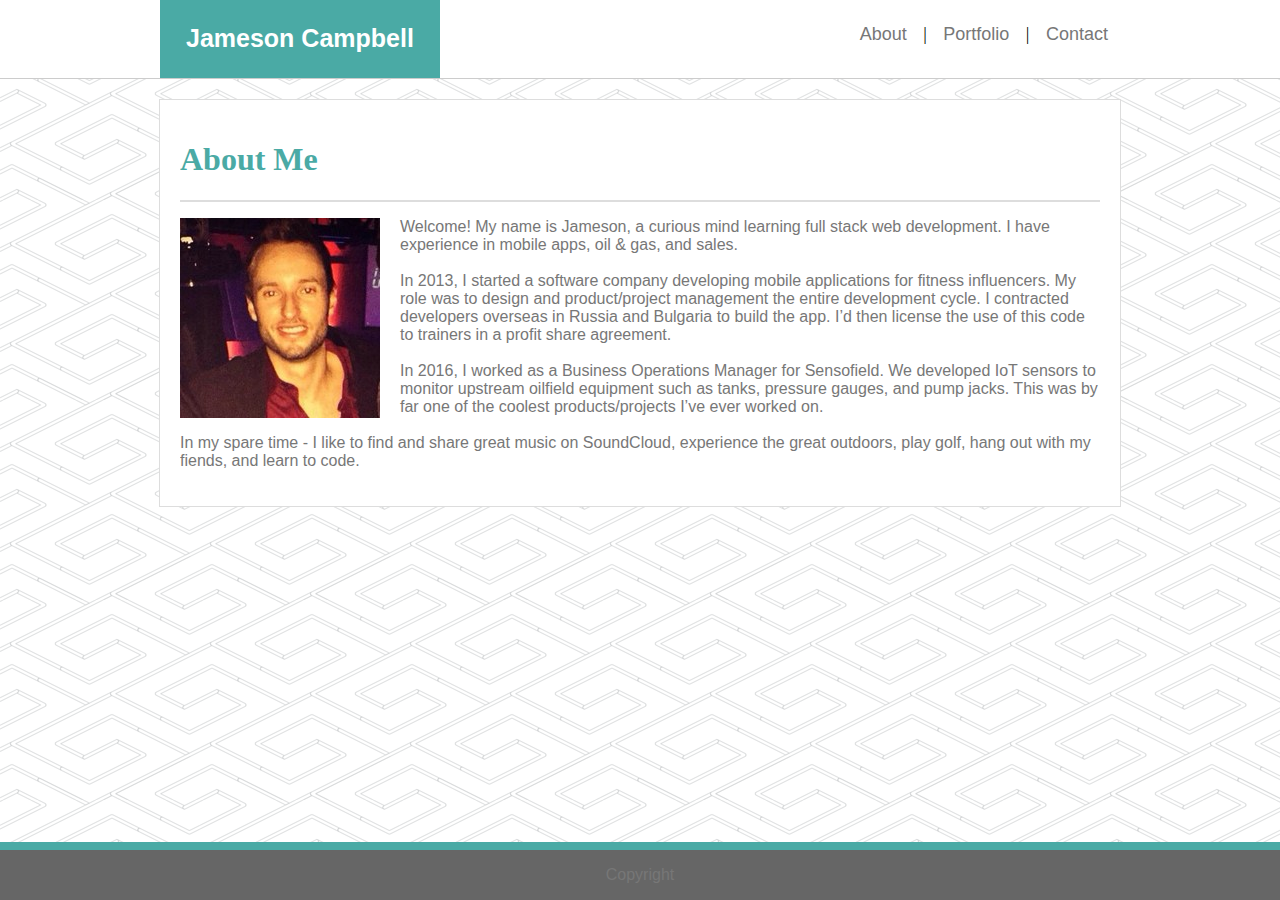
==== index.html @ 970ab29d "Portfolio" ====
<!DOCTYPE html>
<html>

<head>

    <title>My Portfolio</title>

    <meta charset="utf-8">
    <meta name="viewport" content="width=device-width, initial-scale=1">
    <!-- Link to external stylesheet -->
    <link rel="stylesheet" type="text/css" href="assets/css/style.css">
    <!-- Link to favicon -->
    <link rel="icon" type="image/png" href="imgs/favicon.png">

</head>

<body>
    <nav>
        <div class="header">
            <div class="head-content">
                <a href="index.html" id="logo">Jameson Campbell</a>
                <div class="header-right">
                    <a href="index.html">About</a> |
                    <a href="portfolio.html">Portfolio</a> |
                    <a href="#">Contact</a>
                </div>
            </div>
        </div>
    </nav>

    <section class="container">
        <article class="main-bio">
            <h1>About Me</h1>
            <hr>
            <p><img src="assets/images/profile_image.jpeg" alt="Profile Image" />
                Welcome! My name is Jameson, a curious mind learning full stack web development. I have experience in mobile apps, oil & gas, and sales.<br><br>
                
                In 2013, I started a software company developing mobile applications for fitness influencers. My role
                was to design and product/project management the entire development cycle. I contracted developers
                overseas in Russia and Bulgaria to build the app. I’d then license the use of this code to trainers in a
                profit share agreement.<br><br>

                In 2016, I worked as a Business Operations Manager for Sensofield. We developed IoT sensors to monitor
                upstream oilfield equipment such as tanks, pressure gauges, and pump jacks. This was by far one of the
                coolest products/projects I’ve ever worked on.<br><br>

                In my spare time - I like to find and share great music on SoundCloud, experience the great outdoors,
                play golf, hang out with my fiends, and learn to code.
            </p>
        </article>
    </section>
</body>

<footer>
    <p>Copyright</p>
</footer>

</html>
---- assets/css/style.css ----
body {
    margin: 0px;
    background-image: url(../images/pipes.png);
}

h1 {
    color: #4aaaa5;
    font-family: 'Georgia', Times, Times New Roman, serif;
}

p {
    color: #777777;
    font-family: 'Arial', 'Helvetica Neue', Helvetica, sans-serif;
}

.header {
    background-color: #ffffff;
    height: 20px;
    padding: 34px;
    font-size: 18px; 
    margin-top: -10px;
    border-bottom: 1px solid #cccccc;
}

.head-content {
    margin: auto;
    max-width:960px;
}

#logo {
    background:#4aaaa5;
    padding: 26px;
    font-size: 25px;
    font-weight: bold;
    color: white;
}
  
  /* Style the header links */
  .header a {
    padding: 12px;
    color:#777777;
    text-decoration: none;
    font-family: 'Arial', 'Helvetica Neue', Helvetica, sans-serif;
  }

  /* Float the link section to the right */
  .header-right {
    float: right;
  }

hr {
    border: 1px solid #dddddd;
}

img {
    float: left;
    padding-right: 20px;
}

.container {
    max-width:960px;
    margin: 0 auto;
    border: 1px solid #dddddd;
    margin-top: 20px;
    margin-bottom: 40px;
    background-color: #ffffff;
}


.main-bio {
    margin:20px;
    overflow: auto;
}

footer {
    position: fixed;
    left: 0;
    bottom: 0;
    width: 100%;
    color: white;
    background-color: #666666;
    text-align: center;
    border-top: 8px solid #4aaaa5;
}

 /* Portfolio Section */

 .container-portfolio {
    max-width:960px;
    margin: 0 auto;
    border: 1px solid #dddddd;
    margin-top: 20px;
    margin-bottom: 80px;
    background-color: #ffffff;
    overflow: auto;
}

.main-portfolio {
    margin:20px;
    overflow: auto;
}

.grid-container {
    display: block;

}
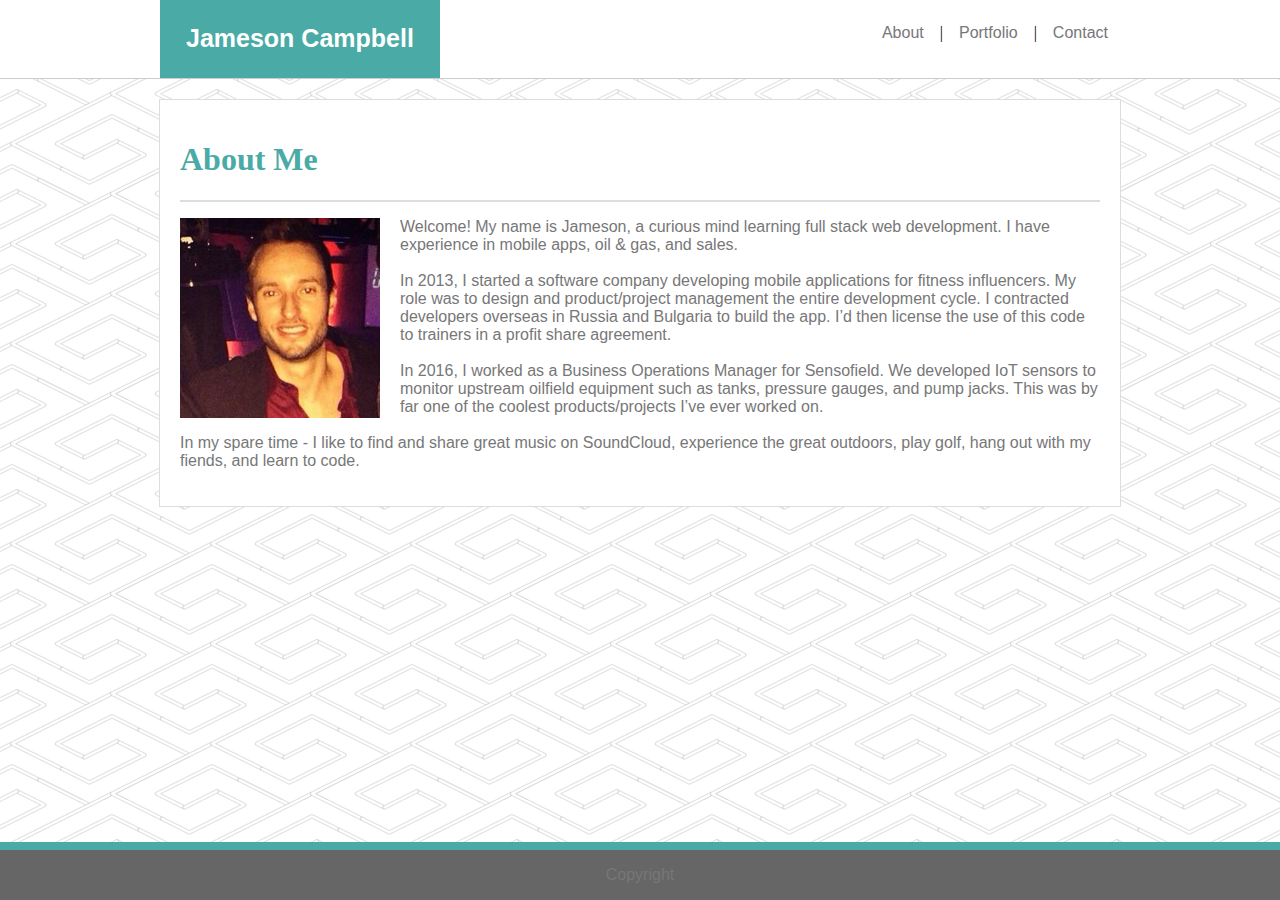
==== commit d6caa9ef: "Profile" ====
--- a/index.html
+++ b/index.html
@@ -10,7 +10,7 @@
     <!-- Link to external stylesheet -->
     <link rel="stylesheet" type="text/css" href="assets/css/style.css">
     <!-- Link to favicon -->
-    <link rel="icon" type="image/png" href="imgs/favicon.png">
+    <link rel="icon" type="image/png" href="assets/images/favicon.ico">
 
 </head>
 
@@ -22,7 +22,7 @@
                 <div class="header-right">
                     <a href="index.html">About</a> |
                     <a href="portfolio.html">Portfolio</a> |
-                    <a href="#">Contact</a>
+                    <a href="contact.html">Contact</a>
                 </div>
             </div>
         </div>
--- a/assets/css/style.css
+++ b/assets/css/style.css
@@ -17,7 +17,7 @@
     background-color: #ffffff;
     height: 20px;
     padding: 34px;
-    font-size: 18px; 
+    font-size: 16px; 
     margin-top: -10px;
     border-bottom: 1px solid #cccccc;
 }
@@ -26,6 +26,8 @@
     margin: auto;
     max-width:960px;
 }
+
+/* Name & Logo */
 
 #logo {
     background:#4aaaa5;
@@ -66,7 +68,6 @@
     background-color: #ffffff;
 }
 
-
 .main-bio {
     margin:20px;
     overflow: auto;
@@ -77,9 +78,9 @@
     left: 0;
     bottom: 0;
     width: 100%;
-    color: white;
     background-color: #666666;
     text-align: center;
+    color: white;
     border-top: 8px solid #4aaaa5;
 }
 
@@ -104,3 +105,45 @@
     display: block;
 
 }
+
+/* Contact Section */
+
+.container-contact {
+    max-width:960px;
+    margin: 0 auto;
+    border: 1px solid #dddddd;
+    margin-top: 20px;
+    margin-bottom: 80px;
+    background-color: #ffffff;
+    overflow: auto;
+}
+
+.main-contact {
+    margin:20px;
+    overflow: auto;
+    color: #777777;
+    font-family: 'Arial', 'Helvetica Neue', Helvetica, sans-serif;
+}
+
+.name-email-input {
+    width: 100%;
+    padding-left: 5px;
+    height: 20px;
+    margin-top: 5px;
+}
+
+.form-input{
+    width: 100%;
+    margin-top: 5px;
+    border-color: #dddddd;
+    margin-top: 5px;
+    padding-left: 5px;
+}
+
+.button {
+    background-color: #4aaaa5;
+    border: none;
+    height: 25px;
+    width: 75px;
+    color: white;
+}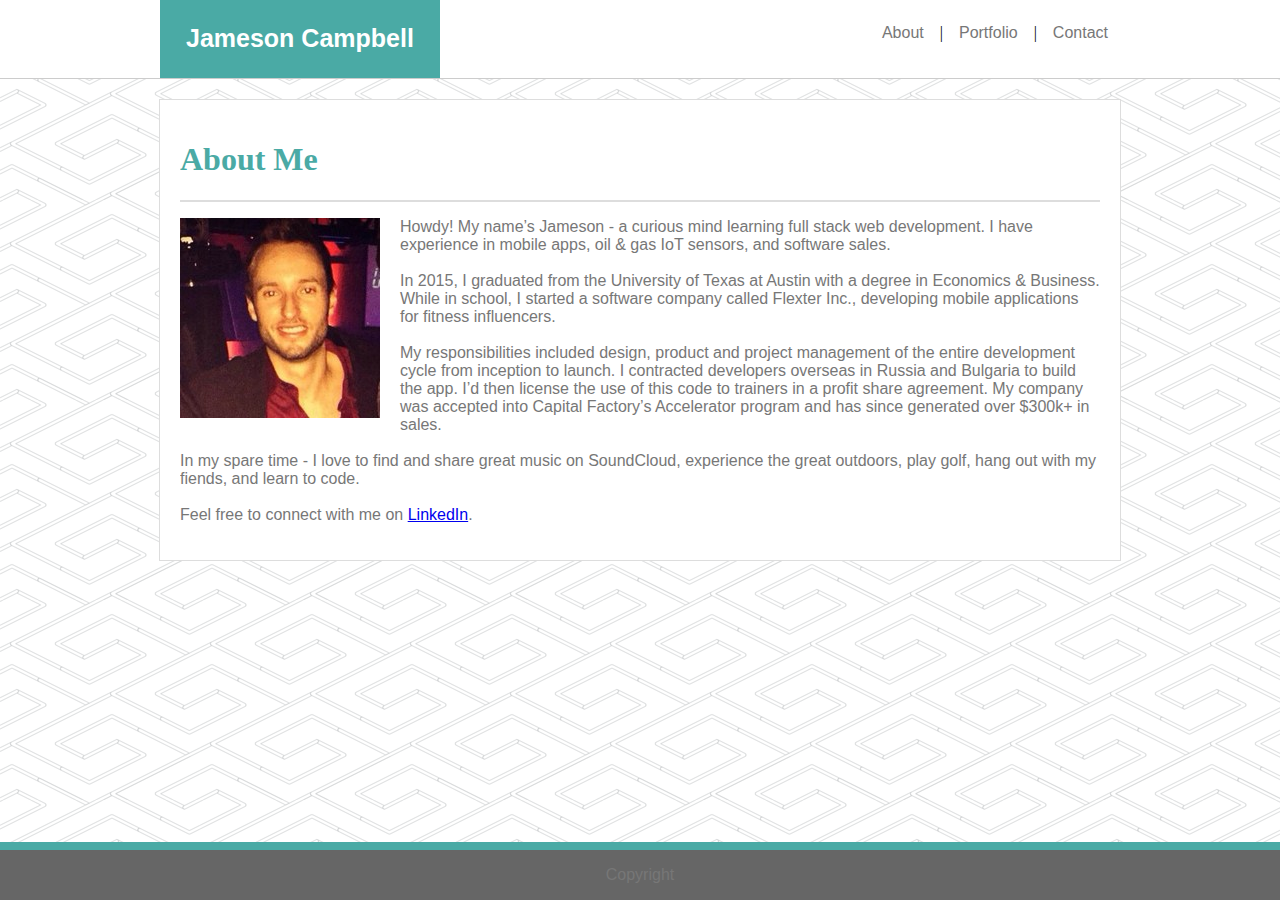
==== commit 7fd45e1c: "added multiple style sheets for each html file" ====
--- a/index.html
+++ b/index.html
@@ -33,19 +33,22 @@
             <h1>About Me</h1>
             <hr>
             <p><img src="assets/images/profile_image.jpeg" alt="Profile Image" />
-                Welcome! My name is Jameson, a curious mind learning full stack web development. I have experience in mobile apps, oil & gas, and sales.<br><br>
-                
-                In 2013, I started a software company developing mobile applications for fitness influencers. My role
-                was to design and product/project management the entire development cycle. I contracted developers
-                overseas in Russia and Bulgaria to build the app. I’d then license the use of this code to trainers in a
-                profit share agreement.<br><br>
+                Howdy! My name’s Jameson - a curious mind learning full stack web development. I have experience in
+                mobile apps, oil & gas IoT sensors, and software sales.<br><br>
 
-                In 2016, I worked as a Business Operations Manager for Sensofield. We developed IoT sensors to monitor
-                upstream oilfield equipment such as tanks, pressure gauges, and pump jacks. This was by far one of the
-                coolest products/projects I’ve ever worked on.<br><br>
+                In 2015, I graduated from the University of Texas at Austin with a degree in Economics & Business. While
+                in school, I started a software company called Flexter Inc., developing mobile applications for fitness
+                influencers. <br><br>
 
-                In my spare time - I like to find and share great music on SoundCloud, experience the great outdoors,
-                play golf, hang out with my fiends, and learn to code.
+                My responsibilities included design, product and project management of the entire development cycle from
+                inception to launch. I contracted developers overseas in Russia and Bulgaria to build the app. I’d then
+                license the use of this code to trainers in a profit share agreement. My company was accepted into Capital Factory’s Accelerator program and has since generated over $300k+
+                in sales. <br><br>
+
+                In my spare time - I love to find and share great music on SoundCloud, experience the great outdoors,
+                play golf, hang out with my fiends, and learn to code. <br><br>
+
+                Feel free to connect with me on <a class="LinkedIn" href="https://www.linkedin.com/in/jameson-campbell/" target="_blank">LinkedIn</a>.
             </p>
         </article>
     </section>
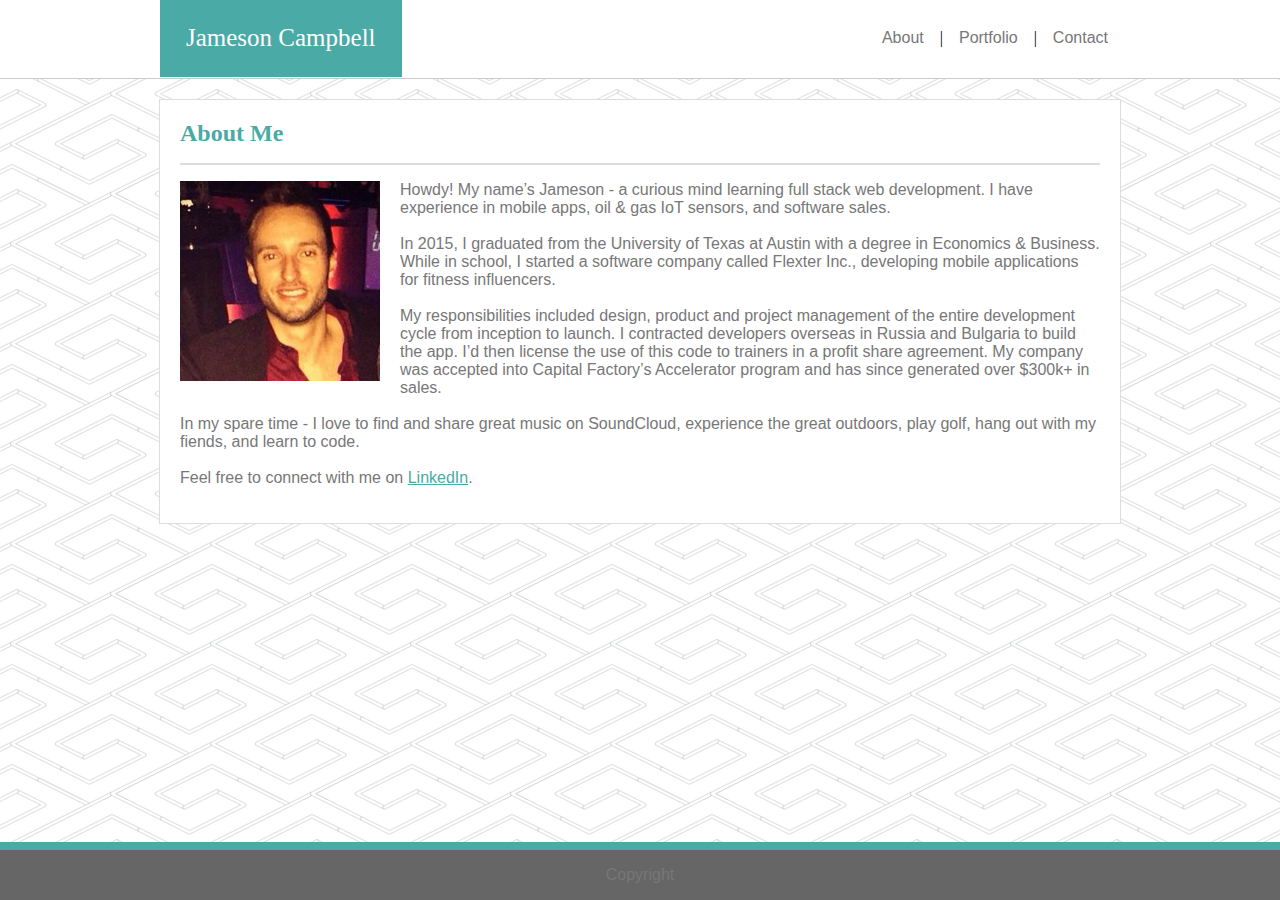
==== commit a1081869: "added lang attribute to html pages" ====
--- a/index.html
+++ b/index.html
@@ -1,5 +1,5 @@
 <!DOCTYPE html>
-<html>
+<html lang="en">
 
 <head>
 
--- a/assets/css/style.css
+++ b/assets/css/style.css
@@ -5,13 +5,17 @@
 
 h1 {
     color: #4aaaa5;
+    font-size: 24px;
     font-family: 'Georgia', Times, Times New Roman, serif;
+    margin-top: 0px;
 }
 
 p {
     color: #777777;
     font-family: 'Arial', 'Helvetica Neue', Helvetica, sans-serif;
 }
+
+/* Start of Nav Bar */
 
 .header {
     background-color: #ffffff;
@@ -21,6 +25,14 @@
     margin-top: -10px;
     border-bottom: 1px solid #cccccc;
 }
+
+/* Change the background color on mouse-over */
+
+.header a:hover {
+    background-color: #ddd;
+    color: black;
+    border-radius: 5px;
+  }
 
 .head-content {
     margin: auto;
@@ -33,8 +45,9 @@
     background:#4aaaa5;
     padding: 26px;
     font-size: 25px;
-    font-weight: bold;
     color: white;
+    font-family: 'Georgia', Times, Times New Roman, serif;
+    align-content: top;
 }
   
   /* Style the header links */
@@ -48,7 +61,10 @@
   /* Float the link section to the right */
   .header-right {
     float: right;
+    padding-top: 5px;
   }
+
+/* End of Nav Bar */
 
 hr {
     border: 1px solid #dddddd;
@@ -59,12 +75,16 @@
     padding-right: 20px;
 }
 
+a.LinkedIn {
+    color: #4aaaa5;
+}
+
 .container {
     max-width:960px;
     margin: 0 auto;
     border: 1px solid #dddddd;
     margin-top: 20px;
-    margin-bottom: 40px;
+    margin-bottom: 80px;
     background-color: #ffffff;
 }
 
@@ -82,68 +102,4 @@
     text-align: center;
     color: white;
     border-top: 8px solid #4aaaa5;
-}
-
- /* Portfolio Section */
-
- .container-portfolio {
-    max-width:960px;
-    margin: 0 auto;
-    border: 1px solid #dddddd;
-    margin-top: 20px;
-    margin-bottom: 80px;
-    background-color: #ffffff;
-    overflow: auto;
-}
-
-.main-portfolio {
-    margin:20px;
-    overflow: auto;
-}
-
-.grid-container {
-    display: block;
-
-}
-
-/* Contact Section */
-
-.container-contact {
-    max-width:960px;
-    margin: 0 auto;
-    border: 1px solid #dddddd;
-    margin-top: 20px;
-    margin-bottom: 80px;
-    background-color: #ffffff;
-    overflow: auto;
-}
-
-.main-contact {
-    margin:20px;
-    overflow: auto;
-    color: #777777;
-    font-family: 'Arial', 'Helvetica Neue', Helvetica, sans-serif;
-}
-
-.name-email-input {
-    width: 100%;
-    padding-left: 5px;
-    height: 20px;
-    margin-top: 5px;
-}
-
-.form-input{
-    width: 100%;
-    margin-top: 5px;
-    border-color: #dddddd;
-    margin-top: 5px;
-    padding-left: 5px;
-}
-
-.button {
-    background-color: #4aaaa5;
-    border: none;
-    height: 25px;
-    width: 75px;
-    color: white;
 }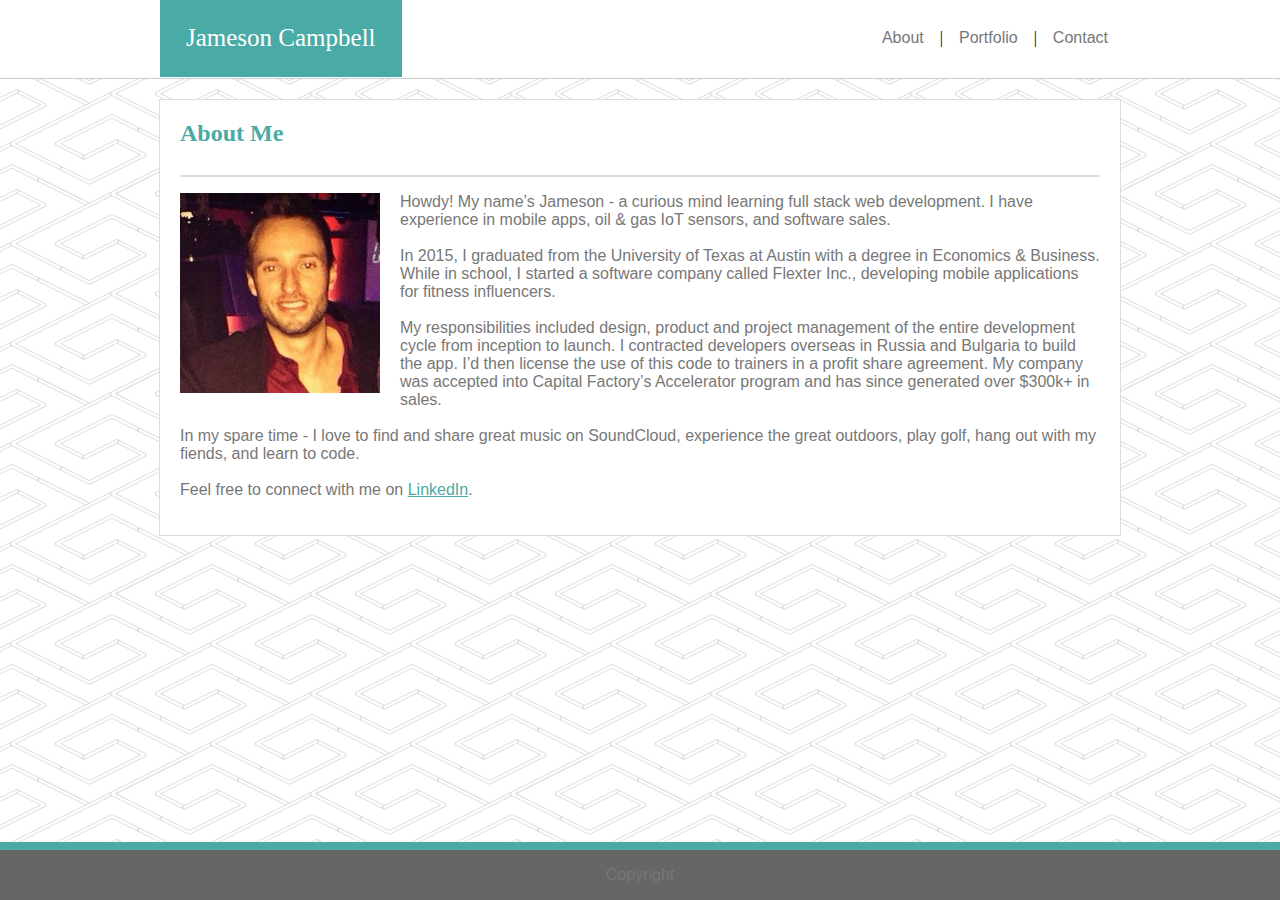
==== commit b00b0c48: "add proper heading to section element" ====
--- a/index.html
+++ b/index.html
@@ -29,8 +29,8 @@
     </nav>
 
     <section class="container">
+        <h1>About Me</h1>
         <article class="main-bio">
-            <h1>About Me</h1>
             <hr>
             <p><img src="assets/images/profile_image.jpeg" alt="Profile Image" />
                 Howdy! My name’s Jameson - a curious mind learning full stack web development. I have experience in
@@ -52,10 +52,10 @@
             </p>
         </article>
     </section>
+
+    <footer>
+        <p>Copyright</p>
+    </footer>
+
 </body>
-
-<footer>
-    <p>Copyright</p>
-</footer>
-
 </html>--- a/assets/css/style.css
+++ b/assets/css/style.css
@@ -7,7 +7,7 @@
     color: #4aaaa5;
     font-size: 24px;
     font-family: 'Georgia', Times, Times New Roman, serif;
-    margin-top: 0px;
+    margin:20px;
 }
 
 p {
@@ -89,7 +89,7 @@
 }
 
 .main-bio {
-    margin:20px;
+    margin: 20px;
     overflow: auto;
 }
 
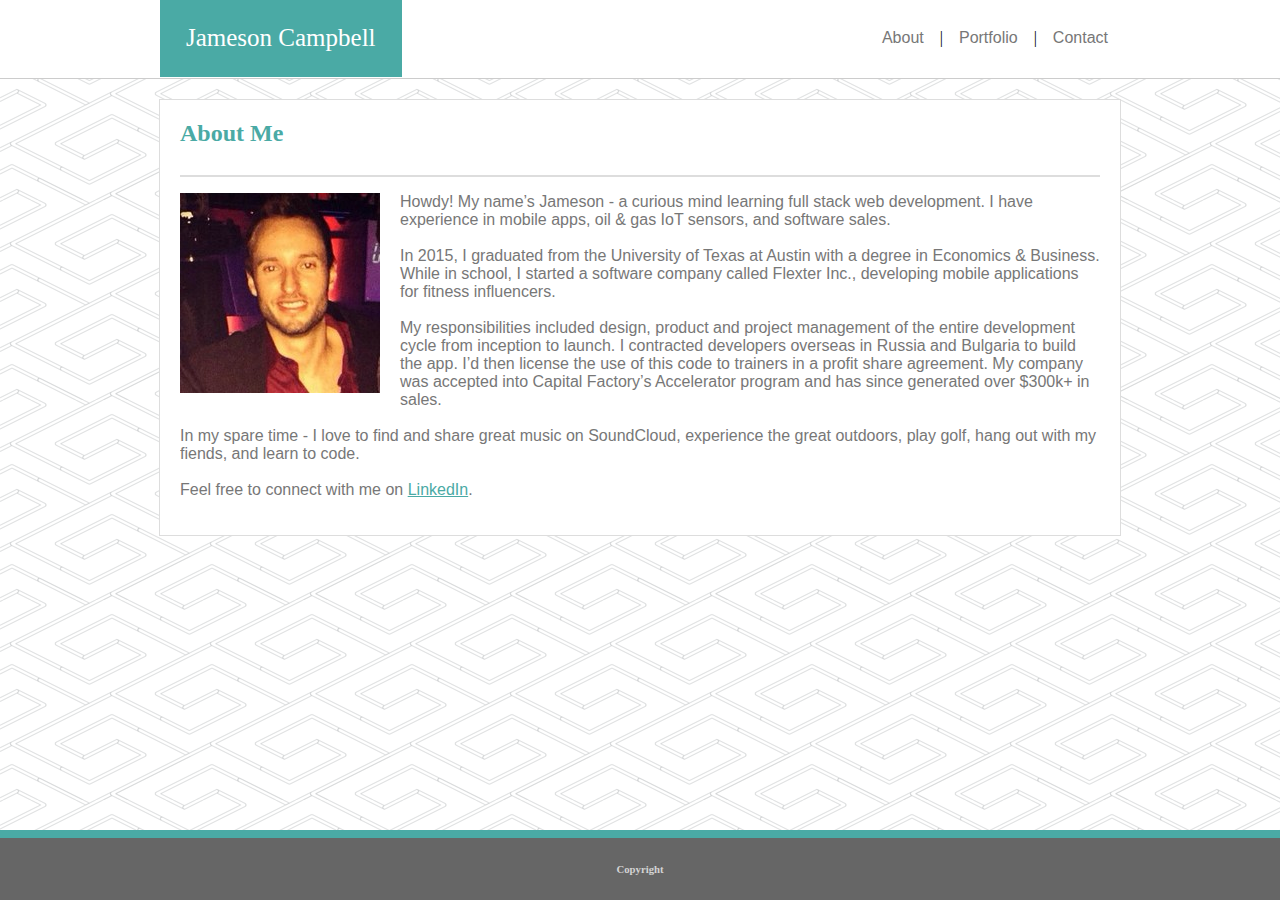
==== commit d4905996: "updated footer with h6 tag" ====
--- a/index.html
+++ b/index.html
@@ -34,19 +34,19 @@
             <hr>
             <p><img src="assets/images/profile_image.jpeg" alt="Profile Image" />
                 Howdy! My name’s Jameson - a curious mind learning full stack web development. I have experience in
-                mobile apps, oil & gas IoT sensors, and software sales.<br><br>
+                mobile apps, oil & gas IoT sensors, and software sales.<br/><br/>
 
                 In 2015, I graduated from the University of Texas at Austin with a degree in Economics & Business. While
                 in school, I started a software company called Flexter Inc., developing mobile applications for fitness
-                influencers. <br><br>
+                influencers. <br/><br/>
 
                 My responsibilities included design, product and project management of the entire development cycle from
                 inception to launch. I contracted developers overseas in Russia and Bulgaria to build the app. I’d then
                 license the use of this code to trainers in a profit share agreement. My company was accepted into Capital Factory’s Accelerator program and has since generated over $300k+
-                in sales. <br><br>
+                in sales. <br/><br/>
 
                 In my spare time - I love to find and share great music on SoundCloud, experience the great outdoors,
-                play golf, hang out with my fiends, and learn to code. <br><br>
+                play golf, hang out with my fiends, and learn to code. <br/><br/>
 
                 Feel free to connect with me on <a class="LinkedIn" href="https://www.linkedin.com/in/jameson-campbell/" target="_blank">LinkedIn</a>.
             </p>
@@ -54,7 +54,7 @@
     </section>
 
     <footer>
-        <p>Copyright</p>
+        <h6>Copyright</h6>
     </footer>
 
 </body>
--- a/assets/css/style.css
+++ b/assets/css/style.css
@@ -100,6 +100,6 @@
     width: 100%;
     background-color: #666666;
     text-align: center;
-    color: white;
+    color: lightgrey;
     border-top: 8px solid #4aaaa5;
 }